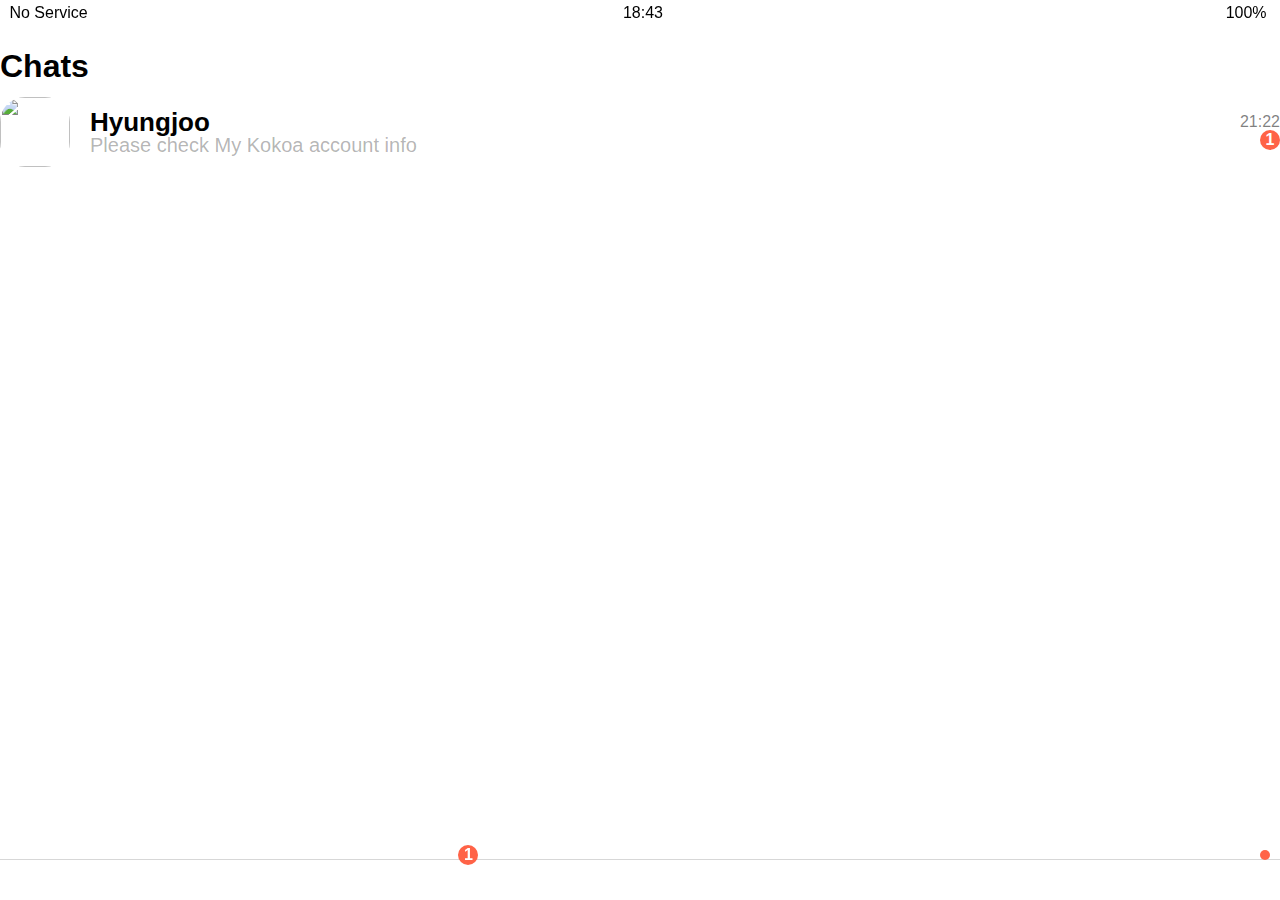
==== chats.html @ bbd62547 "stop" ====
<!DOCTYPE html>
<html lang="en">
  <head>
    <meta charset="UTF-8" />
    <meta http-equiv="X-UA-Compatible" content="IE=edge" />
    <meta name="viewport" content="width=device-width, initial-scale=1.0" />
    <link rel="stylesheet" href="css/styles.css" />
    <title>Chats - Kokoa Clone</title>
  </head>

  <body>
    <div class="status-bar">
      <div class="status-bar__column">
        <span>No Service</span>
        <i class="fas fa-wifi"></i>
      </div>
      <div class="status-bar__column">
        <span>18:43</span>
      </div>
      <div class="status-bar__column">
        <span>100%</span>
        <i class="fas fa-battery-full"></i>
        <i class="fas fa-bolt"></i>
      </div>
    </div>

    <header class="screen-header">
      <h1 class="screen-header__title">Chats</h1>
      <div class="screen-header__icons">
        <span><i id="icons-first" class="fas fa-search fa-lg"></i></span>
        <span><i class="far fa-comment-dots fa-lg"></i></span>
        <span><i id="icons-second" class="fas fa-music fa-lg"></i></span>
        <span><i id="icons-third" class="fas fa-cog fa-lg"></i></span>
      </div>
    </header>

    <main class="main-screen">
      <div class="user-component">
        <div class="user-component__column">
          <img src="img/1627285309305.jpg" class="user-component__avatar" />
          <div class="user-component__text">
            <h4 class="user-component__title">Hyungjoo</h4>
            <h6 class="user-component__subtitle">
              Please check My Kokoa account info
            </h6>
          </div>
        </div>
        <div class="user-component__column">
          <span class="user-componet__tine">21:22</span>
          <div class="badge">1</div>
        </div>
      </div>
    </main>

    <nav class="nav">
      <ul class="nav__ul">
        <li class="nav__btn">
          <a class="nav__link" href="friends.html">
            <i class="far fa-user fa-2x"></i>
          </a>
        </li>
        <li class="nav__btn">
          <a class="nav__link" href="chats.html">
            <span class="nav__notification badge">1</span>
            <i class="fas fa-comment fa-2x"></i>
          </a>
        </li>
        <li class="nav__btn">
          <a class="nav__link" href="find.html">
            <i class="fas fa-search fa-2x"></i>
          </a>
        </li>
        <li class="nav__btn">
          <a class="nav__link" href="more.html">
            <span id="notification"></span>
            <i class="fas fa-ellipsis-h fa-2x"></i>
          </a>
        </li>
      </ul>
    </nav>

    <script
      src="https://kit.fontawesome.com/6478f529f2.js"
      crossorigin="anonymous"
    ></script>
  </body>
</html>
---- css/styles.css ----
@import "reset.css";
@import "variavles.css";

/* Components */
@import "components/status-bar.css";
@import "components/nav-bar.css";
@import "components/screen-header.css";
@import "components/user-components.css";
@import "components/badge.css";

/* Screens */
@import "screens/login.css";
@import "screens/friends.css";

body {
  font-family: -apple-system, BlinkMacSystemFont, "Segoe UI", Roboto, Oxygen,
    Ubuntu, Cantarell, "Open Sans", "Helvetica Neue", sans-serif;
}

.main-screen {
  padding: 0px var(--horizontal-space);
}
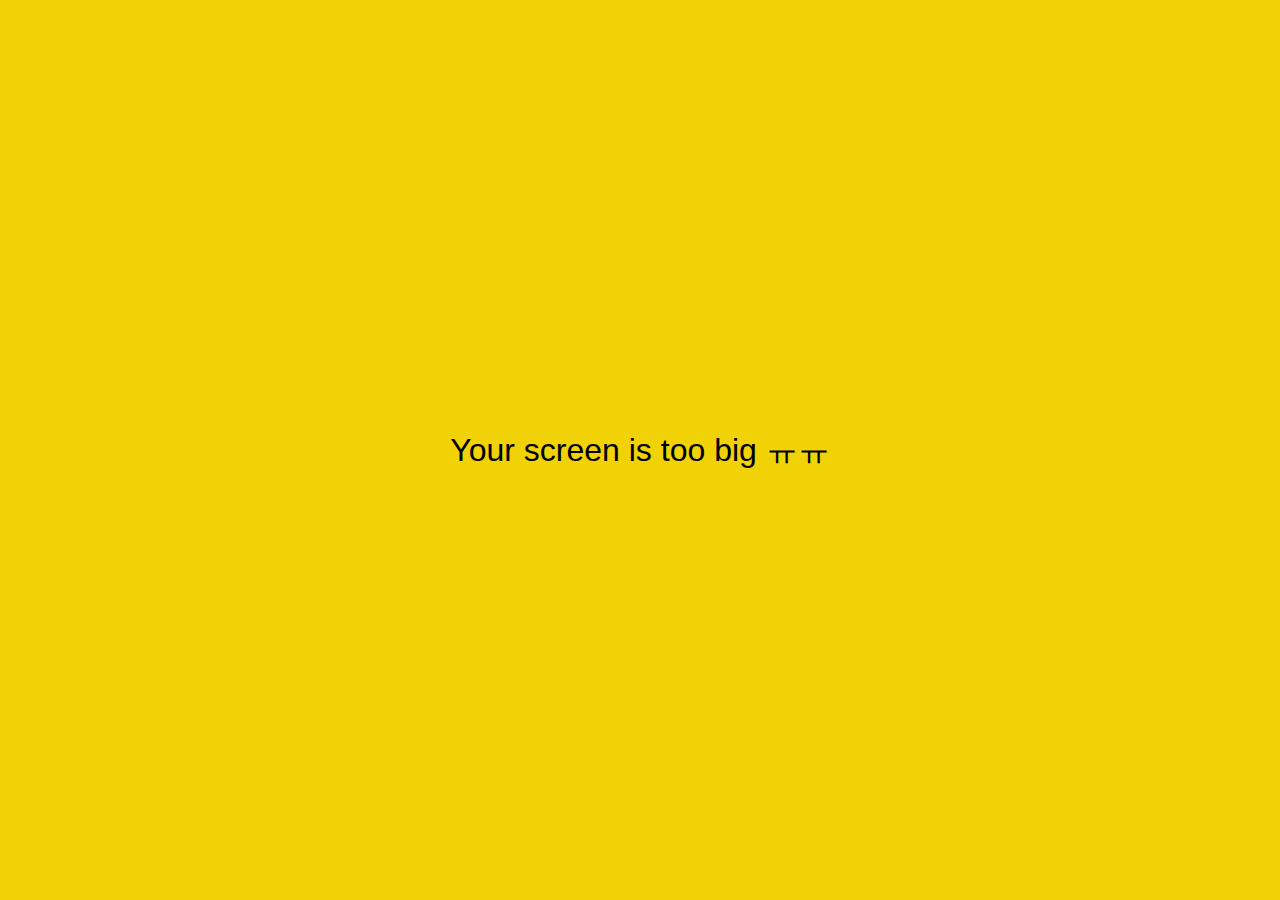
==== commit b1453d1e: "finish kokoatalk clone project" ====
--- a/chats.html
+++ b/chats.html
@@ -35,21 +35,23 @@
     </header>
 
     <main class="main-screen">
-      <div class="user-component">
-        <div class="user-component__column">
-          <img src="img/1627285309305.jpg" class="user-component__avatar" />
-          <div class="user-component__text">
-            <h4 class="user-component__title">Hyungjoo</h4>
-            <h6 class="user-component__subtitle">
-              Please check My Kokoa account info
-            </h6>
+      <a href="chat.html">
+        <div class="user-component">
+          <div class="user-component__column">
+            <img src="img/1627285309305.jpg" class="user-component__avatar" />
+            <div class="user-component__text">
+              <h4 class="user-component__title">Hyungjoo</h4>
+              <h6 class="user-component__subtitle">
+                Please check My Kokoa account info
+              </h6>
+            </div>
+          </div>
+          <div class="user-component__column">
+            <span class="user-componet__tine">21:22</span>
+            <div class="badge">1</div>
           </div>
         </div>
-        <div class="user-component__column">
-          <span class="user-componet__tine">21:22</span>
-          <div class="badge">1</div>
-        </div>
-      </div>
+      </a>
     </main>
 
     <nav class="nav">
@@ -79,6 +81,10 @@
       </ul>
     </nav>
 
+    <div id="no-mobile">
+      <span>Your screen is too big ㅠㅠ</span>
+    </div>
+
     <script
       src="https://kit.fontawesome.com/6478f529f2.js"
       crossorigin="anonymous"
--- a/css/styles.css
+++ b/css/styles.css
@@ -1,5 +1,6 @@
 @import "reset.css";
 @import "variavles.css";
+@import "animation.css";
 
 /* Components */
 @import "components/status-bar.css";
@@ -7,10 +8,18 @@
 @import "components/screen-header.css";
 @import "components/user-components.css";
 @import "components/badge.css";
+@import "components/dot.css";
+@import "components/lcon-row.css";
+@import "components/alt-screen-header.css";
+@import "components/no-movile.css";
 
 /* Screens */
 @import "screens/login.css";
 @import "screens/friends.css";
+@import "screens/find.css";
+@import "screens/more.css";
+@import "screens/settings.css";
+@import "screens/chat.css";
 
 body {
   font-family: -apple-system, BlinkMacSystemFont, "Segoe UI", Roboto, Oxygen,
